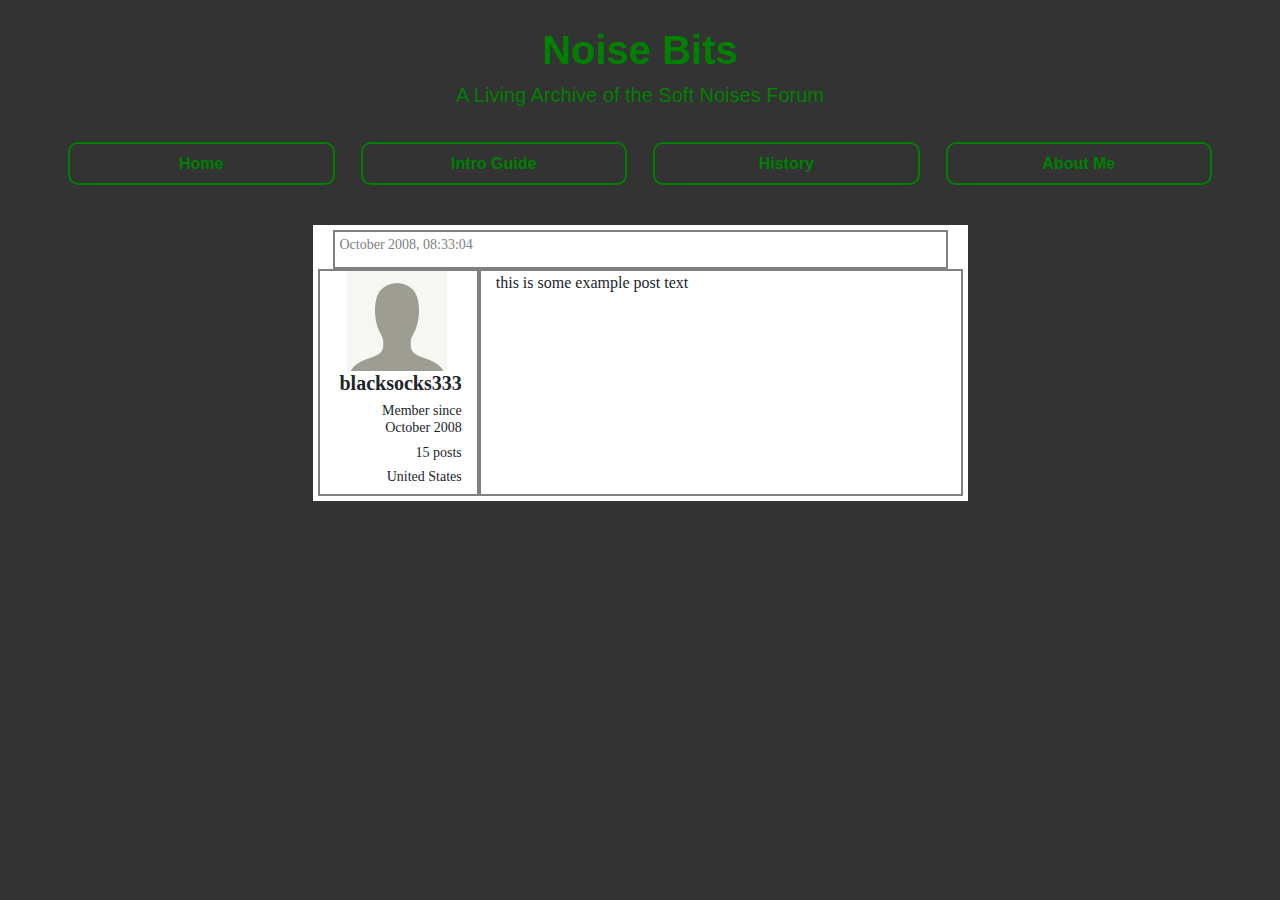
==== basicLayout.html @ 57f16c39 "Added new temlating" ====
<!DOCTYPE html>
<!doctype html>
<html lang="en">

<head>
    <!-- Required meta tags -->
    <meta charset="utf-8">
    <meta name="viewport" content="width=device-width, initial-scale=1, shrink-to-fit=no">

    <!-- Bootstrap CSS -->
    <link rel="stylesheet" href="https://stackpath.bootstrapcdn.com/bootstrap/4.5.2/css/bootstrap.min.css" integrity="sha384-JcKb8q3iqJ61gNV9KGb8thSsNjpSL0n8PARn9HuZOnIxN0hoP+VmmDGMN5t9UJ0Z" crossorigin="anonymous">
    <link rel="stylesheet" href="resources/css/index.css" type="text/css">


    <title>Basic Layout</title>
</head>
<!-- forum header definition -->
<div class="headerBar containter">
    <div class="row">
        <div class="col-lg-12">
            <a class="headerLogoText" href="index.html" target="_blank">Noise Bits</a>
        </div>
    </div>
    <div class="row">
        <div class="subHeaderLogo col-md-12">A Living Archive of the Soft Noises Forum</div>
    </div>
    <div class="row headerLinks">
        <div class="col-md-3 btn">
            <h3 class="headerLink">Home</h3>
        </div>
        <div class="col-md-3 btn">
            <h3 class="headerLink">Intro Guide</h3>
        </div>
        <div class="col-md-3 btn">
            <h3 class="headerLink">History</h3>
        </div>
        <div class="col-md-3 btn">
            <h3 class="headerLink">About Me</h3>
        </div>
    </div>
</div>

<body>
    <div class="containter">
        <div class="row">
            <!-- comment area -->
            <div class="col-lg-3"></div>
            <!-- post area  -->
            <div class="col-lg-6" style="background-color: white;">
                <div class="container post">
                    <div>
                        <div class="col-sm dateBox">
                            <h1 class="postTime row">October 2008, 08:33:04</h1>
                        </div>
                    </div>
                    <div class="row">
                        <div class="col-sm-3 postinfo">
                            <img class="avatar" src="assets/avatars/default-avatar.png" alt="default avatar" />
                            <h1 class="name">blacksocks333</h1>
                            <h1 class="memberDuration">Member since October 2008</h1>
                            <h1 class="postCount">15 posts</h1>
                            <h1 class="location">United States</h1>
                        </div>
                        <div class="col-sm-9 postText">this is some example post text</div>
                    </div>
                </div>
            </div>
            <!-- comment area -->
            <div class="col-lg-3"></div>
        </div>
    </div>

</body>

<script src="https://code.jquery.com/jquery-3.5.1.slim.min.js" integrity="sha384-DfXdz2htPH0lsSSs5nCTpuj/zy4C+OGpamoFVy38MVBnE+IbbVYUew+OrCXaRkfj" crossorigin="anonymous"></script>
<script src="https://cdn.jsdelivr.net/npm/popper.js@1.16.1/dist/umd/popper.min.js" integrity="sha384-9/reFTGAW83EW2RDu2S0VKaIzap3H66lZH81PoYlFhbGU+6BZp6G7niu735Sk7lN" crossorigin="anonymous"></script>
<script src="https://stackpath.bootstrapcdn.com/bootstrap/4.5.2/js/bootstrap.min.js" integrity="sha384-B4gt1jrGC7Jh4AgTPSdUtOBvfO8shuf57BaghqFfPlYxofvL8/KUEfYiJOMMV+rV" crossorigin="anonymous"></script>

</html>
---- resources/css/index.css ----
/* begin header CSS */

.headerBar {
    text-align: center;
    background-color: rgb(51, 51, 51);
    padding-left: 20px;
    padding-right: 20px;
    padding-top: 20px;
}

.headerLogoText {
    font-size: 40px;
    color: green;
    font-weight: bolder;
}

.subHeaderLogo {
    font-size: 20px;
    color: green;
}

.headerLink {
    border: 2px solid green;
    border-radius: 10px;
    font-size: 16px;
    font-weight: bold;
    color: green;
    outline: green;
    padding: 10px;
}

.headerLinks {
    padding-top: 25px;
    padding-bottom: 25px;
    padding-left: 50px;
    padding-right: 50px;
}


/* begin body CSS */

body {
    background-color: rgb(51, 51, 51);
}


/* begin post CSS */

.post {
    font-family: serif;
    padding: 5px;
}

.post .dateBox {
    color: gray;
    border: 2px solid gray;
}

.postTime {
    text-align: right;
    font-size: 14px;
    /* padding-right: 20px; */
    padding: 5px;
}

.postinfo {
    border: 2px solid gray;
}

.postinfo h1 {
    text-align: right;
    font-size: 14px;
}

.postinfo .name {
    font-weight: bold;
    font-size: 20px;
}

.postinfo .avatar {
    display: block;
    margin-right: 15px;
    margin-left: auto;
    height: 100px;
    width: 100px;
}

.postText {
    border: 2px solid gray;
}
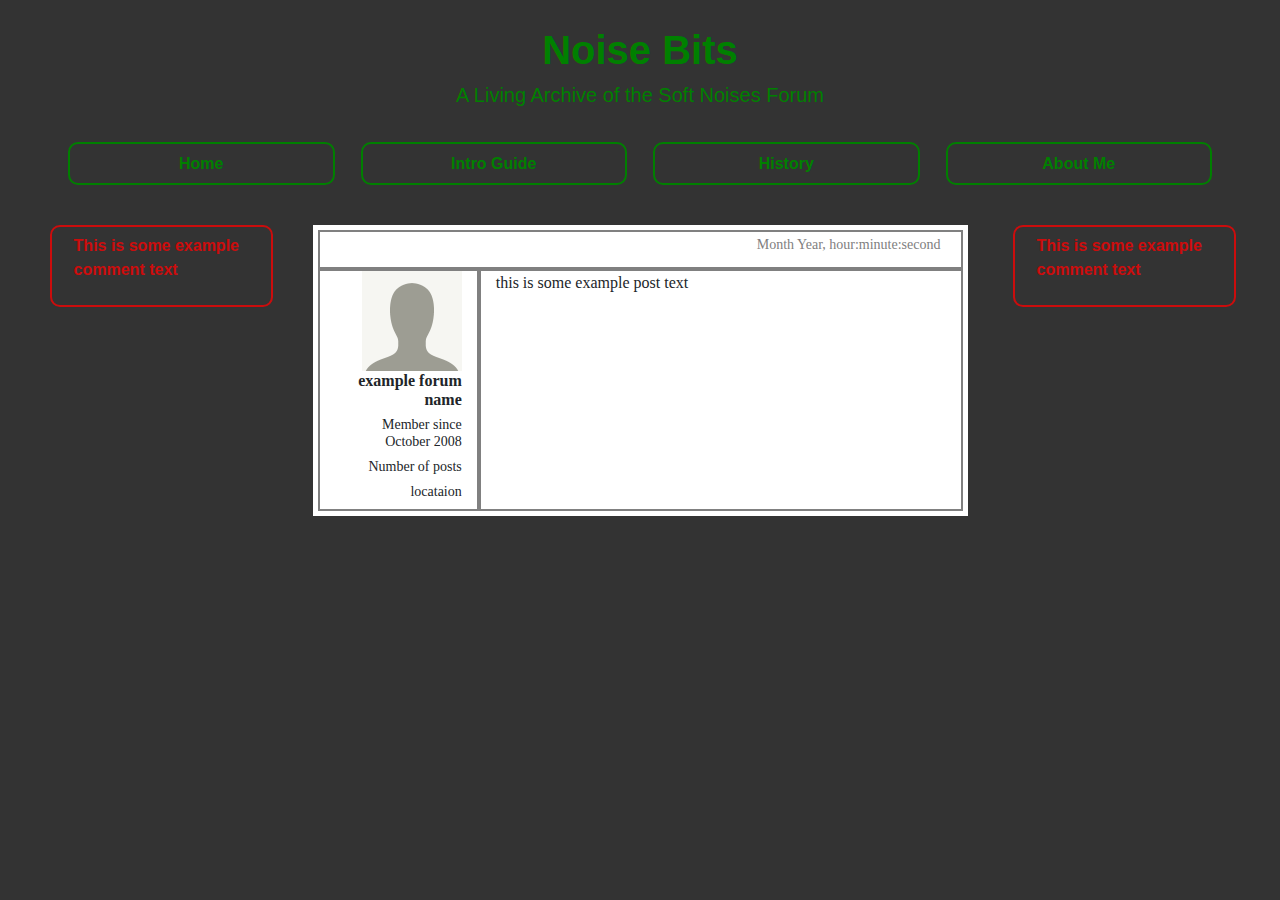
==== commit e4581198: "added additional default styling to basic layout" ====
--- a/basicLayout.html
+++ b/basicLayout.html
@@ -1,79 +1,124 @@
 <!DOCTYPE html>
-<!doctype html>
 <html lang="en">
-
-<head>
+  <head>
     <!-- Required meta tags -->
-    <meta charset="utf-8">
-    <meta name="viewport" content="width=device-width, initial-scale=1, shrink-to-fit=no">
+    <meta charset="utf-8" />
+    <meta
+      name="viewport"
+      content="width=device-width, initial-scale=1, shrink-to-fit=no"
+    />
 
     <!-- Bootstrap CSS -->
-    <link rel="stylesheet" href="https://stackpath.bootstrapcdn.com/bootstrap/4.5.2/css/bootstrap.min.css" integrity="sha384-JcKb8q3iqJ61gNV9KGb8thSsNjpSL0n8PARn9HuZOnIxN0hoP+VmmDGMN5t9UJ0Z" crossorigin="anonymous">
-    <link rel="stylesheet" href="resources/css/index.css" type="text/css">
-
+    <link
+      rel="stylesheet"
+      href="https://stackpath.bootstrapcdn.com/bootstrap/4.5.2/css/bootstrap.min.css"
+      integrity="sha384-JcKb8q3iqJ61gNV9KGb8thSsNjpSL0n8PARn9HuZOnIxN0hoP+VmmDGMN5t9UJ0Z"
+      crossorigin="anonymous"
+    />
+    <link rel="stylesheet" href="resources/css/index.css" type="text/css" />
 
     <title>Basic Layout</title>
-</head>
-<!-- forum header definition -->
-<div class="headerBar containter">
+  </head>
+  <!-- forum header definition -->
+  <div class="headerBar containter">
     <div class="row">
-        <div class="col-lg-12">
-            <a class="headerLogoText" href="index.html" target="_blank">Noise Bits</a>
-        </div>
+      <div class="col-lg-12">
+        <a class="headerLogoText" href="index.html" target="_blank"
+          >Noise Bits</a
+        >
+      </div>
     </div>
     <div class="row">
-        <div class="subHeaderLogo col-md-12">A Living Archive of the Soft Noises Forum</div>
+      <div class="subHeaderLogo col-md-12">
+        A Living Archive of the Soft Noises Forum
+      </div>
     </div>
     <div class="row headerLinks">
-        <div class="col-md-3 btn">
-            <h3 class="headerLink">Home</h3>
+      <div class="col-md-3 btn">
+        <h3 class="headerLink">Home</h3>
+      </div>
+      <div class="col-md-3 btn">
+        <h3 class="headerLink">Intro Guide</h3>
+      </div>
+      <div class="col-md-3 btn">
+        <h3 class="headerLink">History</h3>
+      </div>
+      <div class="col-md-3 btn">
+        <h3 class="headerLink">About Me</h3>
+      </div>
+    </div>
+  </div>
+
+  <body>
+    <div class="containter">
+      <div class="row">
+        <!--left comment area -->
+        <div class="col-lg-3">
+          <div class="container commentBox">
+            <div class="row">
+              <div class="col-lg-2"></div>
+              <div class="col-lg-9 comment">
+                <p>This is some example comment text</p>
+              </div>
+              <div class="col-lg-1"></div>
+            </div>
+          </div>
         </div>
-        <div class="col-md-3 btn">
-            <h3 class="headerLink">Intro Guide</h3>
+        <!-- post area  -->
+        <div class="col-lg-6" style="background-color: white">
+          <div class="container post">
+            <div class="row">
+              <div class="col-lg-12 dateBox">
+                <h1 class="postTime">Month Year, hour:minute:second</h1>
+              </div>
+            </div>
+            <div class="row">
+              <div class="col-lg-3 postinfo">
+                <img
+                  class="avatar"
+                  src="assets/avatars/default-avatar.png"
+                  alt="default avatar"
+                />
+                <h1 class="name">example forum name</h1>
+                <h1 class="memberDuration">Member since October 2008</h1>
+                <h1 class="postCount">Number of posts</h1>
+                <h1 class="location">locataion</h1>
+              </div>
+              <div class="col-lg-9 postText">
+                <p>this is some example post text</p>
+              </div>
+            </div>
+          </div>
         </div>
-        <div class="col-md-3 btn">
-            <h3 class="headerLink">History</h3>
+        <!-- right comment area -->
+        <div class="col-lg-3">
+          <div class="container commentBox">
+            <div class="row">
+              <div class="col-lg-1"></div>
+              <div class="col-lg-9 comment">
+                <p>This is some example comment text</p>
+              </div>
+              <div class="col-lg-2"></div>
+            </div>
+          </div>
         </div>
-        <div class="col-md-3 btn">
-            <h3 class="headerLink">About Me</h3>
-        </div>
-    </div>
-</div>
-
-<body>
-    <div class="containter">
-        <div class="row">
-            <!-- comment area -->
-            <div class="col-lg-3"></div>
-            <!-- post area  -->
-            <div class="col-lg-6" style="background-color: white;">
-                <div class="container post">
-                    <div>
-                        <div class="col-sm dateBox">
-                            <h1 class="postTime row">October 2008, 08:33:04</h1>
-                        </div>
-                    </div>
-                    <div class="row">
-                        <div class="col-sm-3 postinfo">
-                            <img class="avatar" src="assets/avatars/default-avatar.png" alt="default avatar" />
-                            <h1 class="name">blacksocks333</h1>
-                            <h1 class="memberDuration">Member since October 2008</h1>
-                            <h1 class="postCount">15 posts</h1>
-                            <h1 class="location">United States</h1>
-                        </div>
-                        <div class="col-sm-9 postText">this is some example post text</div>
-                    </div>
-                </div>
-            </div>
-            <!-- comment area -->
-            <div class="col-lg-3"></div>
-        </div>
+      </div>
     </div>
 
-</body>
-
-<script src="https://code.jquery.com/jquery-3.5.1.slim.min.js" integrity="sha384-DfXdz2htPH0lsSSs5nCTpuj/zy4C+OGpamoFVy38MVBnE+IbbVYUew+OrCXaRkfj" crossorigin="anonymous"></script>
-<script src="https://cdn.jsdelivr.net/npm/popper.js@1.16.1/dist/umd/popper.min.js" integrity="sha384-9/reFTGAW83EW2RDu2S0VKaIzap3H66lZH81PoYlFhbGU+6BZp6G7niu735Sk7lN" crossorigin="anonymous"></script>
-<script src="https://stackpath.bootstrapcdn.com/bootstrap/4.5.2/js/bootstrap.min.js" integrity="sha384-B4gt1jrGC7Jh4AgTPSdUtOBvfO8shuf57BaghqFfPlYxofvL8/KUEfYiJOMMV+rV" crossorigin="anonymous"></script>
-
-</html>+    <script
+      src="https://code.jquery.com/jquery-3.5.1.slim.min.js"
+      integrity="sha384-DfXdz2htPH0lsSSs5nCTpuj/zy4C+OGpamoFVy38MVBnE+IbbVYUew+OrCXaRkfj"
+      crossorigin="anonymous"
+    ></script>
+    <script
+      src="https://cdn.jsdelivr.net/npm/popper.js@1.16.1/dist/umd/popper.min.js"
+      integrity="sha384-9/reFTGAW83EW2RDu2S0VKaIzap3H66lZH81PoYlFhbGU+6BZp6G7niu735Sk7lN"
+      crossorigin="anonymous"
+    ></script>
+    <script
+      src="https://stackpath.bootstrapcdn.com/bootstrap/4.5.2/js/bootstrap.min.js"
+      integrity="sha384-B4gt1jrGC7Jh4AgTPSdUtOBvfO8shuf57BaghqFfPlYxofvL8/KUEfYiJOMMV+rV"
+      crossorigin="anonymous"
+    ></script>
+  </body>
+</html>
--- a/resources/css/index.css
+++ b/resources/css/index.css
@@ -1,90 +1,102 @@
 /* begin header CSS */
 
 .headerBar {
-    text-align: center;
-    background-color: rgb(51, 51, 51);
-    padding-left: 20px;
-    padding-right: 20px;
-    padding-top: 20px;
+  text-align: center;
+  background-color: rgb(51, 51, 51);
+  padding-left: 20px;
+  padding-right: 20px;
+  padding-top: 20px;
 }
 
 .headerLogoText {
-    font-size: 40px;
-    color: green;
-    font-weight: bolder;
+  font-size: 40px;
+  color: green;
+  font-weight: bolder;
 }
 
 .subHeaderLogo {
-    font-size: 20px;
-    color: green;
+  font-size: 20px;
+  color: green;
 }
 
 .headerLink {
-    border: 2px solid green;
-    border-radius: 10px;
-    font-size: 16px;
-    font-weight: bold;
-    color: green;
-    outline: green;
-    padding: 10px;
+  border: 2px solid green;
+  border-radius: 10px;
+  font-size: 16px;
+  font-weight: bold;
+  color: green;
+  outline: green;
+  padding: 10px;
 }
 
 .headerLinks {
-    padding-top: 25px;
-    padding-bottom: 25px;
-    padding-left: 50px;
-    padding-right: 50px;
+  padding-top: 25px;
+  padding-bottom: 25px;
+  padding-left: 50px;
+  padding-right: 50px;
 }
-
 
 /* begin body CSS */
 
 body {
-    background-color: rgb(51, 51, 51);
+  background-color: rgb(51, 51, 51);
 }
 
+/* begin comment formatting */
+
+.comment {
+  border: 2px solid red;
+  border-radius: 10px;
+  opacity: 0.75;
+}
+.comment p {
+  font-size: 15;
+  color: red;
+  padding: 7px;
+  font-weight: 600;
+}
 
 /* begin post CSS */
 
 .post {
-    font-family: serif;
-    padding: 5px;
+  font-family: serif;
+  padding: 5px;
 }
 
 .post .dateBox {
-    color: gray;
-    border: 2px solid gray;
+  color: gray;
+  border: 2px solid gray;
 }
 
 .postTime {
-    text-align: right;
-    font-size: 14px;
-    /* padding-right: 20px; */
-    padding: 5px;
+  text-align: right;
+  font-size: 14px;
+  /* padding-right: 20px; */
+  padding: 5px;
 }
 
 .postinfo {
-    border: 2px solid gray;
+  border: 2px solid gray;
 }
 
 .postinfo h1 {
-    text-align: right;
-    font-size: 14px;
+  text-align: right;
+  font-size: 14px;
 }
 
 .postinfo .name {
-    font-weight: bold;
-    font-size: 20px;
+  font-weight: bold;
+  font-size: 16px;
 }
 
 .postinfo .avatar {
-    display: block;
-    margin-right: 15px;
-    margin-left: auto;
-    height: 100px;
-    width: 100px;
+  display: block;
+  margin-right: 0px;
+  margin-left: auto;
+  height: 100px;
+  width: 100px;
 }
 
 .postText {
-    border: 2px solid gray;
-}+  border: 2px solid gray;
+}
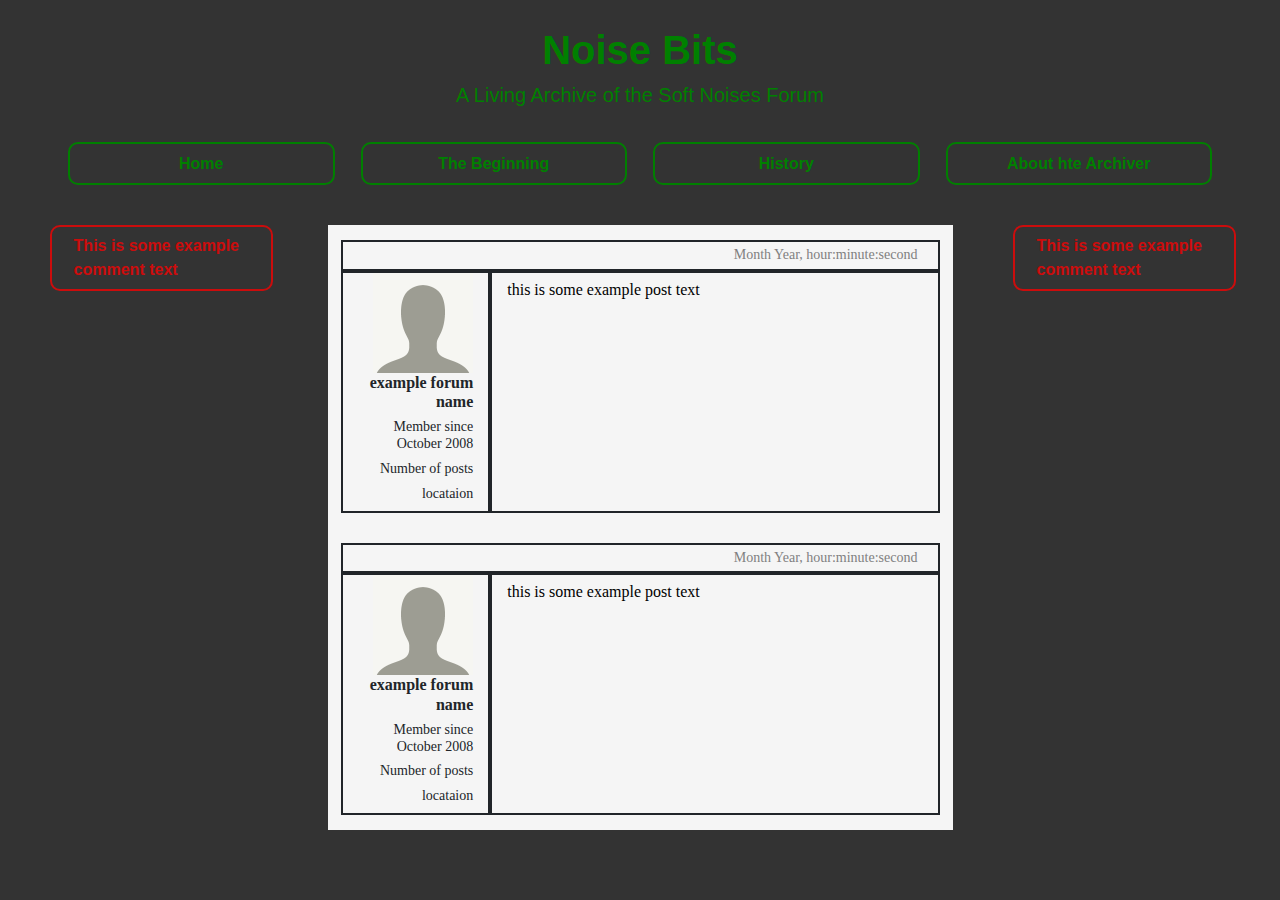
==== commit 46d6cffe: "added default css to part 1 added content to part 1" ====
--- a/basicLayout.html
+++ b/basicLayout.html
@@ -38,18 +38,19 @@
         <h3 class="headerLink">Home</h3>
       </div>
       <div class="col-md-3 btn">
-        <h3 class="headerLink">Intro Guide</h3>
+        <h3 class="headerLink">The Beginning</h3>
       </div>
       <div class="col-md-3 btn">
         <h3 class="headerLink">History</h3>
       </div>
       <div class="col-md-3 btn">
-        <h3 class="headerLink">About Me</h3>
+        <h3 class="headerLink">About hte Archiver</h3>
       </div>
     </div>
   </div>
 
   <body>
+    <!-- start post 1 -->
     <div class="containter">
       <div class="row">
         <!--left comment area -->
@@ -65,15 +66,17 @@
           </div>
         </div>
         <!-- post area  -->
-        <div class="col-lg-6" style="background-color: white">
+        <div class="col-lg-6">
           <div class="container post">
             <div class="row">
               <div class="col-lg-12 dateBox">
+                <!-- add posting time -->
                 <h1 class="postTime">Month Year, hour:minute:second</h1>
               </div>
             </div>
             <div class="row">
               <div class="col-lg-3 postinfo">
+                <!-- add user info -->
                 <img
                   class="avatar"
                   src="assets/avatars/default-avatar.png"
@@ -85,6 +88,7 @@
                 <h1 class="location">locataion</h1>
               </div>
               <div class="col-lg-9 postText">
+                <!-- add post text -->
                 <p>this is some example post text</p>
               </div>
             </div>
@@ -98,6 +102,62 @@
               <div class="col-lg-9 comment">
                 <p>This is some example comment text</p>
               </div>
+              <div class="col-lg-2"></div>
+            </div>
+          </div>
+        </div>
+      </div>
+    </div>
+
+    <!-- no comment post -->
+    <!-- start post 2 -->
+    <div class="containter">
+      <div class="row">
+        <!--left comment area -->
+        <div class="col-lg-3">
+          <div class="container commentBox">
+            <div class="row">
+              <div class="col-lg-2"></div>
+              <div class="col-lg-9"></div>
+              <div class="col-lg-1"></div>
+            </div>
+          </div>
+        </div>
+        <!-- post area  -->
+        <div class="col-lg-6">
+          <div class="container post">
+            <div class="row">
+              <div class="col-lg-12 dateBox">
+                <!-- add posting time -->
+                <h1 class="postTime">Month Year, hour:minute:second</h1>
+              </div>
+            </div>
+            <div class="row">
+              <div class="col-lg-3 postinfo">
+                <!-- add user info -->
+                <img
+                  class="avatar"
+                  src="assets/avatars/default-avatar.png"
+                  alt="default avatar"
+                />
+                <h1 class="name">example forum name</h1>
+                <h1 class="memberDuration">Member since October 2008</h1>
+                <h1 class="postCount">Number of posts</h1>
+                <h1 class="location">locataion</h1>
+              </div>
+              <div class="col-lg-9 postText">
+                <!-- add post text -->
+                <p>this is some example post text</p>
+              </div>
+            </div>
+          </div>
+        </div>
+        <!-- right comment area -->
+        <div class="col-lg-3">
+          <div class="container commentBox">
+            <div class="row">
+              <div class="col-lg-1"></div>
+              <div class="col-lg-9"></div>
               <div class="col-lg-2"></div>
             </div>
           </div>
--- a/resources/css/index.css
+++ b/resources/css/index.css
@@ -54,18 +54,22 @@
   color: red;
   padding: 7px;
   font-weight: 600;
+  margin-bottom: 0px;
 }
 
 /* begin post CSS */
 
 .post {
   font-family: serif;
-  padding: 5px;
+  padding-top: 15px;
+  padding-bottom: 15px;
+  padding-left: 28px;
+  padding-right: 28px;
+  background-color: whitesmoke;
 }
 
 .post .dateBox {
-  color: gray;
-  border: 2px solid gray;
+  border: 2px solid;
 }
 
 .postTime {
@@ -73,10 +77,12 @@
   font-size: 14px;
   /* padding-right: 20px; */
   padding: 5px;
+  margin-bottom: 0px;
+  color: gray;
 }
 
 .postinfo {
-  border: 2px solid gray;
+  border: 2px solid;
 }
 
 .postinfo h1 {
@@ -98,5 +104,10 @@
 }
 
 .postText {
-  border: 2px solid gray;
+  border: 2px solid;
+  padding-top: 5px;
 }
+
+.postText p {
+  color: black;
+}
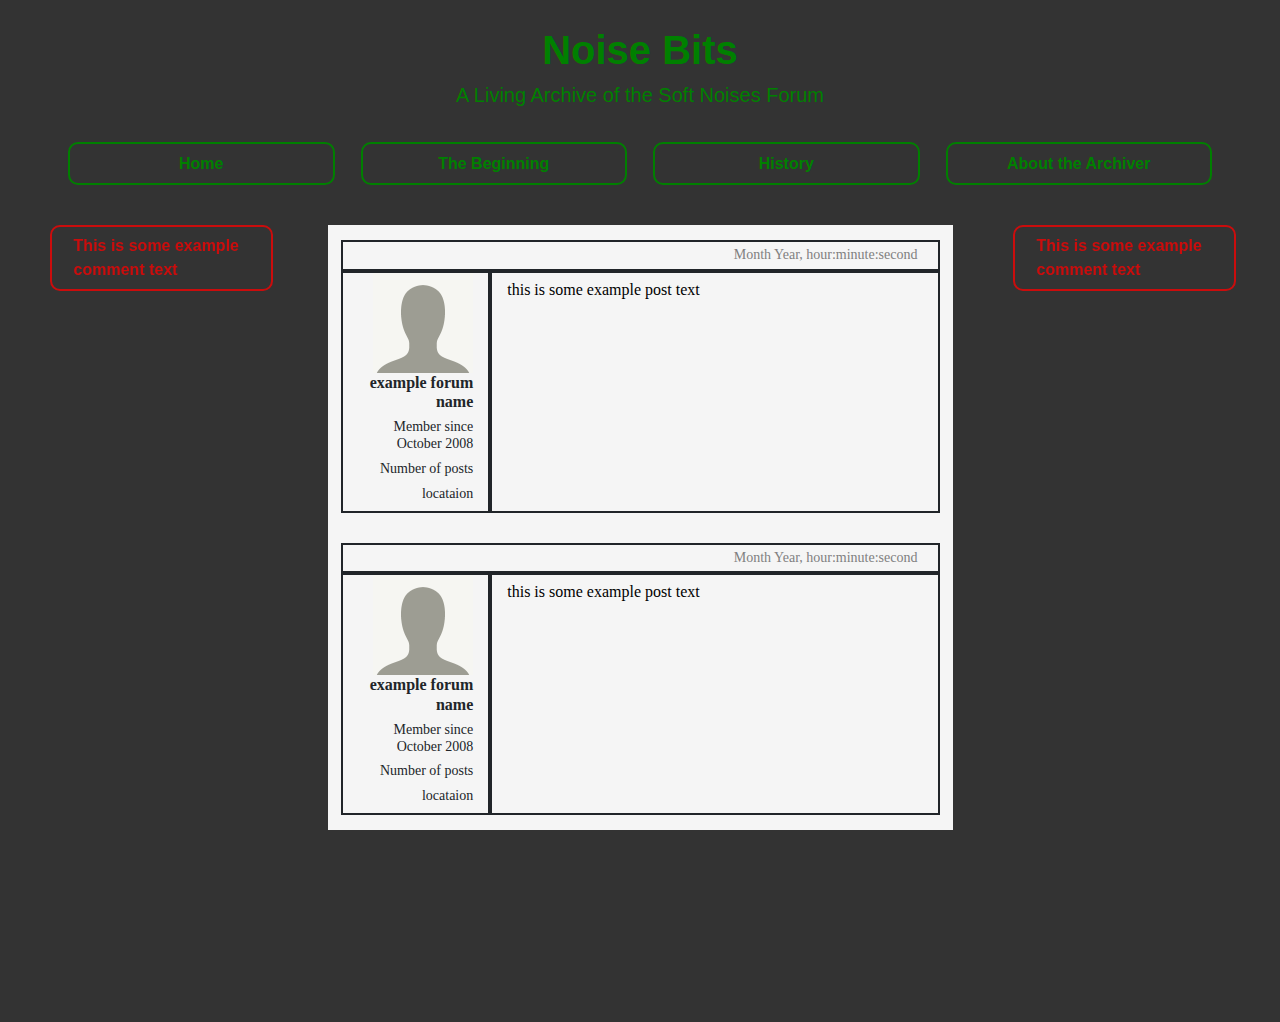
==== commit 38e759ae: "added animations changed filestructure a bit added introduction" ====
--- a/basicLayout.html
+++ b/basicLayout.html
@@ -16,6 +16,8 @@
       crossorigin="anonymous"
     />
     <link rel="stylesheet" href="resources/css/index.css" type="text/css" />
+    <!-- animate on scroll library -->
+    <link href="https://unpkg.com/aos@2.3.1/dist/aos.css" rel="stylesheet" />
 
     <title>Basic Layout</title>
   </head>
@@ -44,7 +46,7 @@
         <h3 class="headerLink">History</h3>
       </div>
       <div class="col-md-3 btn">
-        <h3 class="headerLink">About hte Archiver</h3>
+        <h3 class="headerLink">About the Archiver</h3>
       </div>
     </div>
   </div>
@@ -55,7 +57,12 @@
       <div class="row">
         <!--left comment area -->
         <div class="col-lg-3">
-          <div class="container commentBox">
+          <div
+            class="container commentBox"
+            data-aos="fade-up"
+            data-aos-delay="2000"
+            data-aos-duration="3000"
+          >
             <div class="row">
               <div class="col-lg-2"></div>
               <div class="col-lg-9 comment">
@@ -96,7 +103,12 @@
         </div>
         <!-- right comment area -->
         <div class="col-lg-3">
-          <div class="container commentBox">
+          <div
+            class="container commentBox"
+            data-aos="fade-up"
+            data-aos-delay="2000"
+            data-aos-duration="3000"
+          >
             <div class="row">
               <div class="col-lg-1"></div>
               <div class="col-lg-9 comment">
@@ -115,7 +127,12 @@
       <div class="row">
         <!--left comment area -->
         <div class="col-lg-3">
-          <div class="container commentBox">
+          <div
+            class="container commentBox"
+            data-aos="fade-up"
+            data-aos-delay="2000"
+            data-aos-duration="3000"
+          >
             <div class="row">
               <div class="col-lg-2"></div>
               <div class="col-lg-9"></div>
@@ -154,7 +171,12 @@
         </div>
         <!-- right comment area -->
         <div class="col-lg-3">
-          <div class="container commentBox">
+          <div
+            class="container commentBox"
+            data-aos="fade-up"
+            data-aos-delay="2000"
+            data-aos-duration="3000"
+          >
             <div class="row">
               <div class="col-lg-1"></div>
               <div class="col-lg-9"></div>
@@ -162,6 +184,33 @@
             </div>
           </div>
         </div>
+      </div>
+    </div>
+
+    <!-- center comment post -->
+
+    <!-- start post 3 -->
+    <div class="containter">
+      <div class="row">
+        <!--left comment area -->
+        <div class="col-lg-2"></div>
+        <!-- post area  -->
+        <div class="col-lg-8">
+          <div
+            class="container commentBox"
+            data-aos="fade-up"
+            data-aos-duration="2000"
+            style="padding-top: 50px"
+          >
+            <div class="row">
+              <div class="col-lg-12 comment">
+                <p>This is some example center comment text</p>
+              </div>
+            </div>
+          </div>
+        </div>
+        <!-- right comment area -->
+        <div class="col-lg-2"></div>
       </div>
     </div>
 
@@ -180,5 +229,10 @@
       integrity="sha384-B4gt1jrGC7Jh4AgTPSdUtOBvfO8shuf57BaghqFfPlYxofvL8/KUEfYiJOMMV+rV"
       crossorigin="anonymous"
     ></script>
+    <!-- animate on scroll library -->
+    <script src="https://unpkg.com/aos@2.3.1/dist/aos.js"></script>
+    <script>
+      AOS.init();
+    </script>
   </body>
 </html>
--- a/resources/css/index.css
+++ b/resources/css/index.css
@@ -43,6 +43,11 @@
 }
 
 /* begin comment formatting */
+
+.commentBox {
+  padding-top: auto;
+  padding-bottom: auto;
+}
 
 .comment {
   border: 2px solid red;
